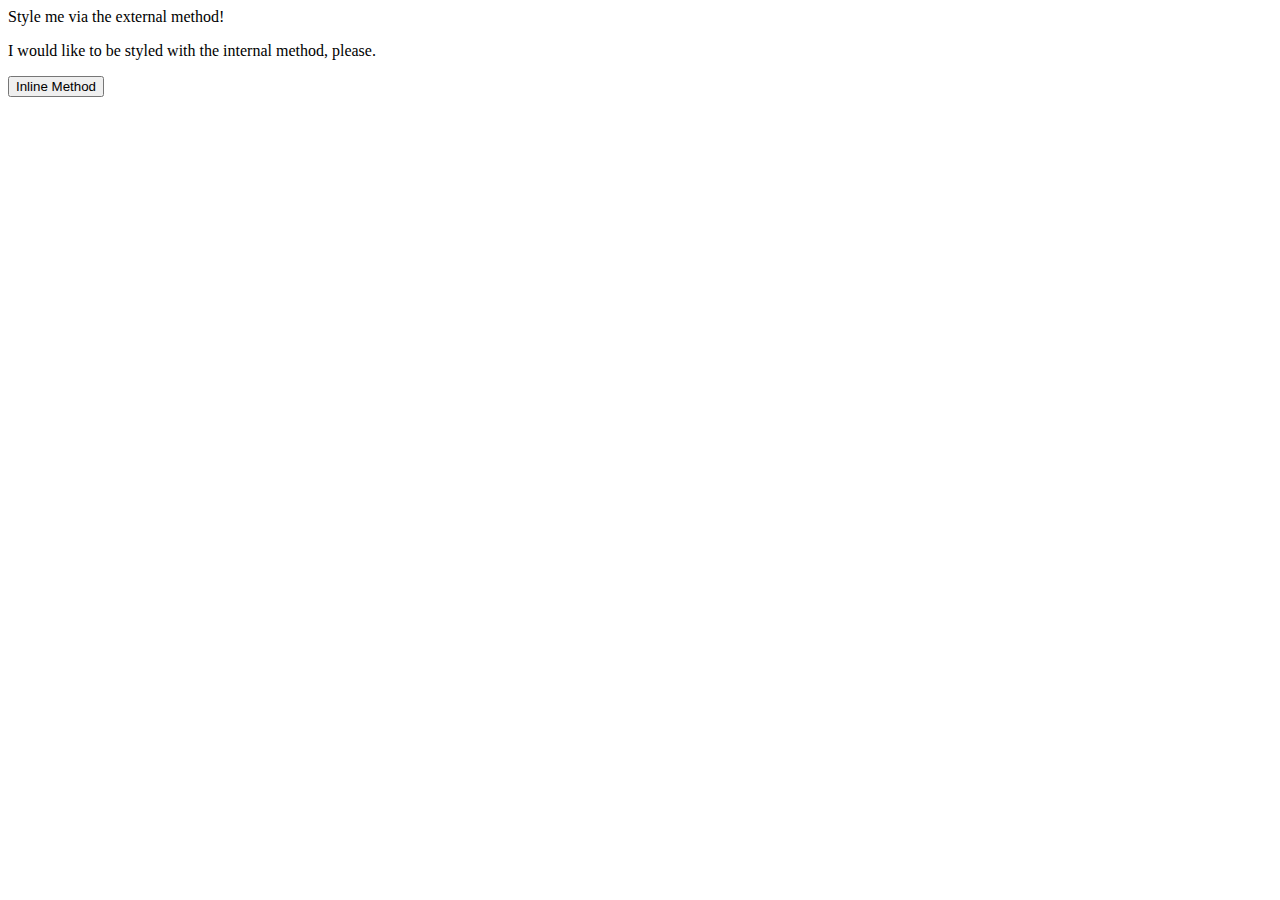
==== foundations/01-css-methods/index.html @ 140140f5 "Edit index.html to add first task" ====
<!DOCTYPE html>
<html lang="en">
  <head>
    <meta charset="UTF-8">
    <meta http-equiv="X-UA-Compatible" content="IE=edge">
    <meta name="viewport" content="width=device-width, initial-scale=1.0">
    <title>Methods for Adding CSS</title>
  </head>
    <link rel="stylesheet" href="./css-methods.css">
  <body>
    <div>Style me via the external method!</div>
    <p>I would like to be styled with the internal method, please.</p>
    <button>Inline Method</button>
  </body>
</html>
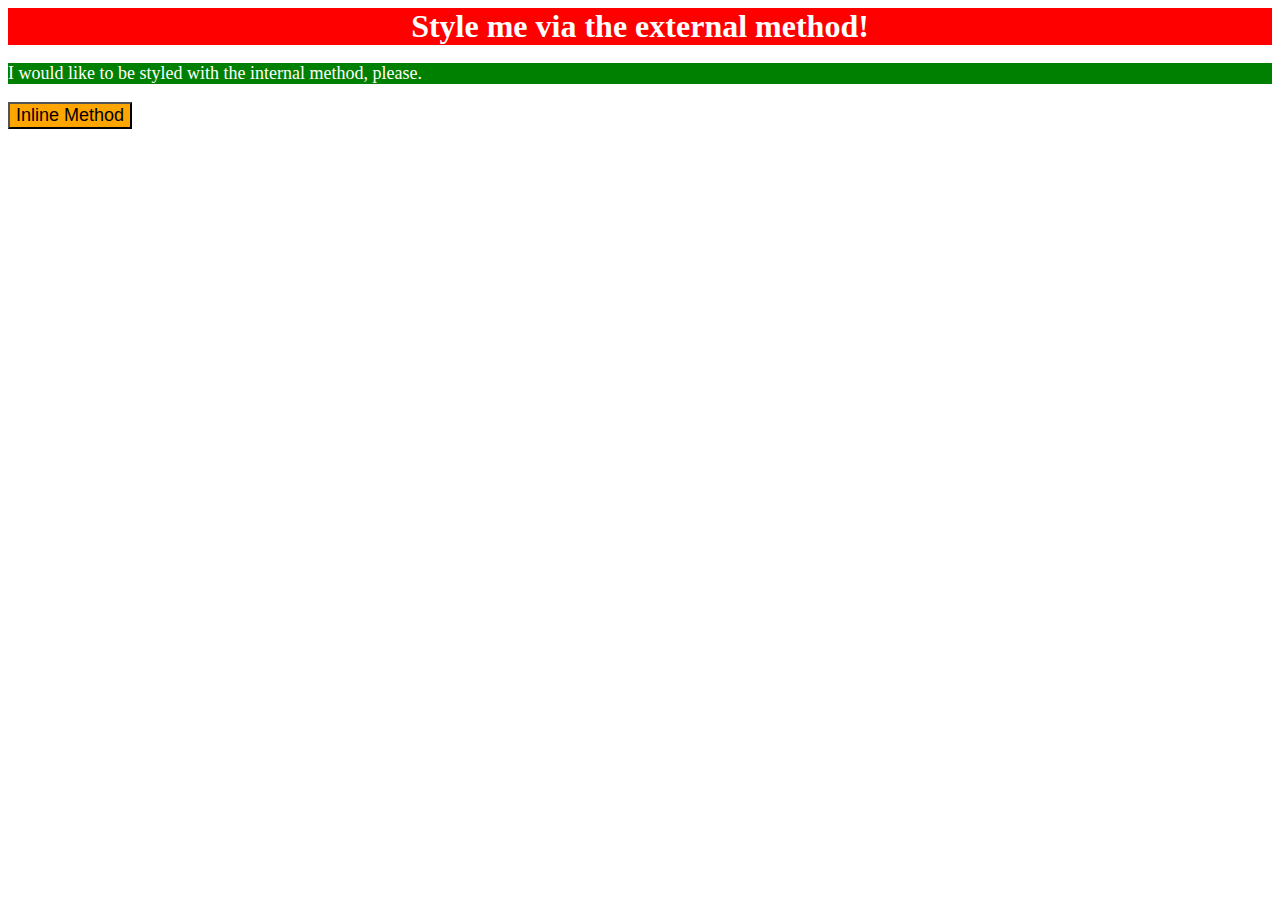
==== commit 8aa6e6bf: "Edit index.html for tasks 2 and 3" ====
--- a/foundations/01-css-methods/index.html
+++ b/foundations/01-css-methods/index.html
@@ -7,9 +7,16 @@
     <title>Methods for Adding CSS</title>
   </head>
     <link rel="stylesheet" href="./css-methods.css">
+    <style>
+      p {
+        color: white;
+        background-color: green;
+        font-size: 18px;
+      }
+    </style>
   <body>
     <div>Style me via the external method!</div>
     <p>I would like to be styled with the internal method, please.</p>
-    <button>Inline Method</button>
+    <button style="background-color: orange; font-size: 18px;">Inline Method</button>
   </body>
 </html>--- a/foundations/01-css-methods/css-methods.css
+++ b/foundations/01-css-methods/css-methods.css
@@ -0,0 +1,7 @@
+div {
+    color: white;
+    background-color: red;
+    font-size: 32px;
+    font-weight: bold;
+    text-align: center;
+}